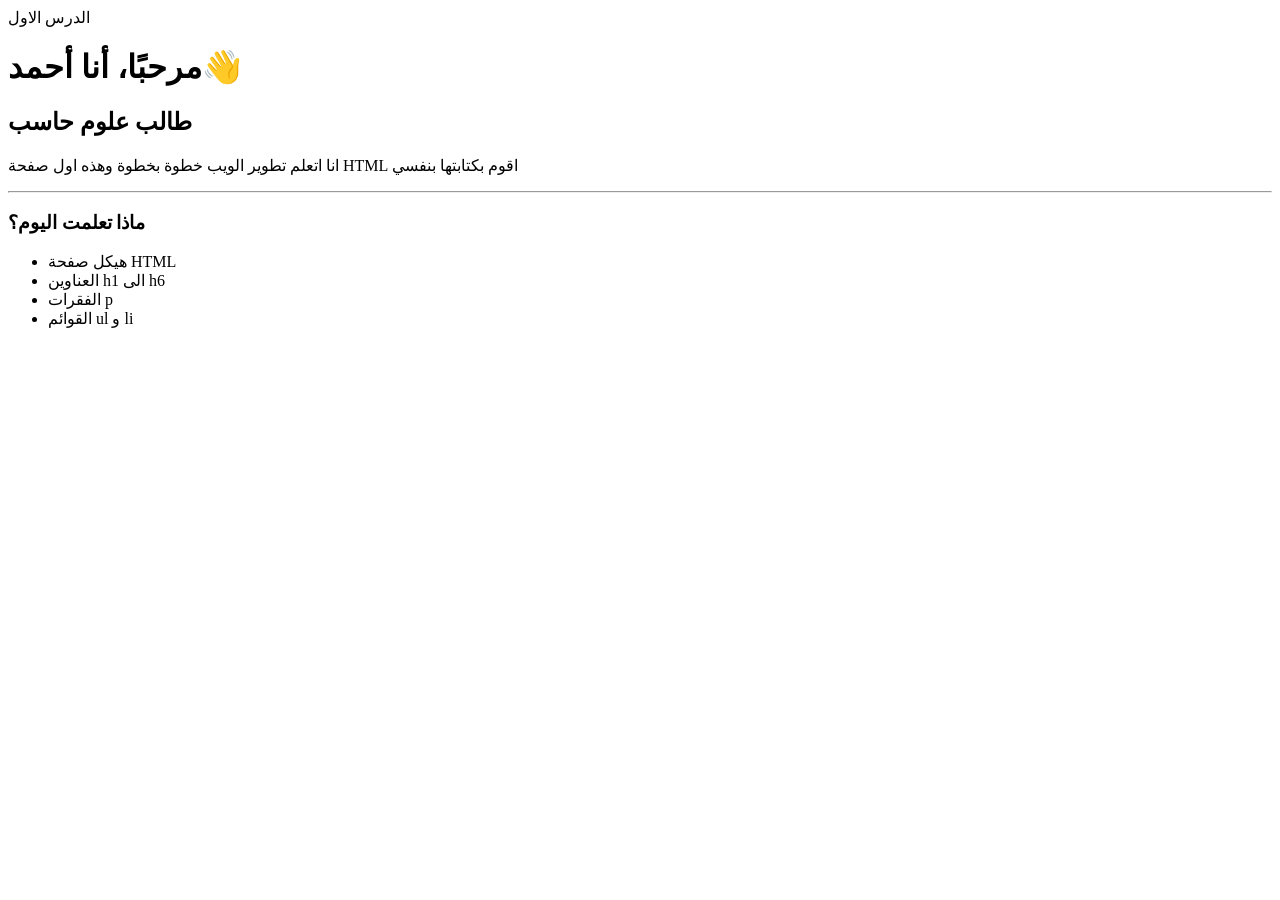
==== lesson.html @ 325aaacb "lesson1" ====
<!DOCTYPE html> 
<html lang="ar">


<head>
    <meta charset="UTF-8"
    <title> الدرس الاول </title>
</head>

<body>


    <h1>مرحبًا، أنا أحمد👋</h1>
    <h2>طالب علوم حاسب</h2>
    <p>انا اتعلم تطوير الويب خطوة بخطوة
        وهذه اول صفحة HTML اقوم بكتابتها بنفسي
    </p>

    <hr>
    <h3>ماذا تعلمت اليوم؟</h3>
    
    <ul>
        <li>هيكل صفحة HTML</li>
        <li>العناوين h1 الى h6</li>
        <li>الفقرات p</li>
        <li>القوائم ul و li</li>
    </ul>

</body>
</html>
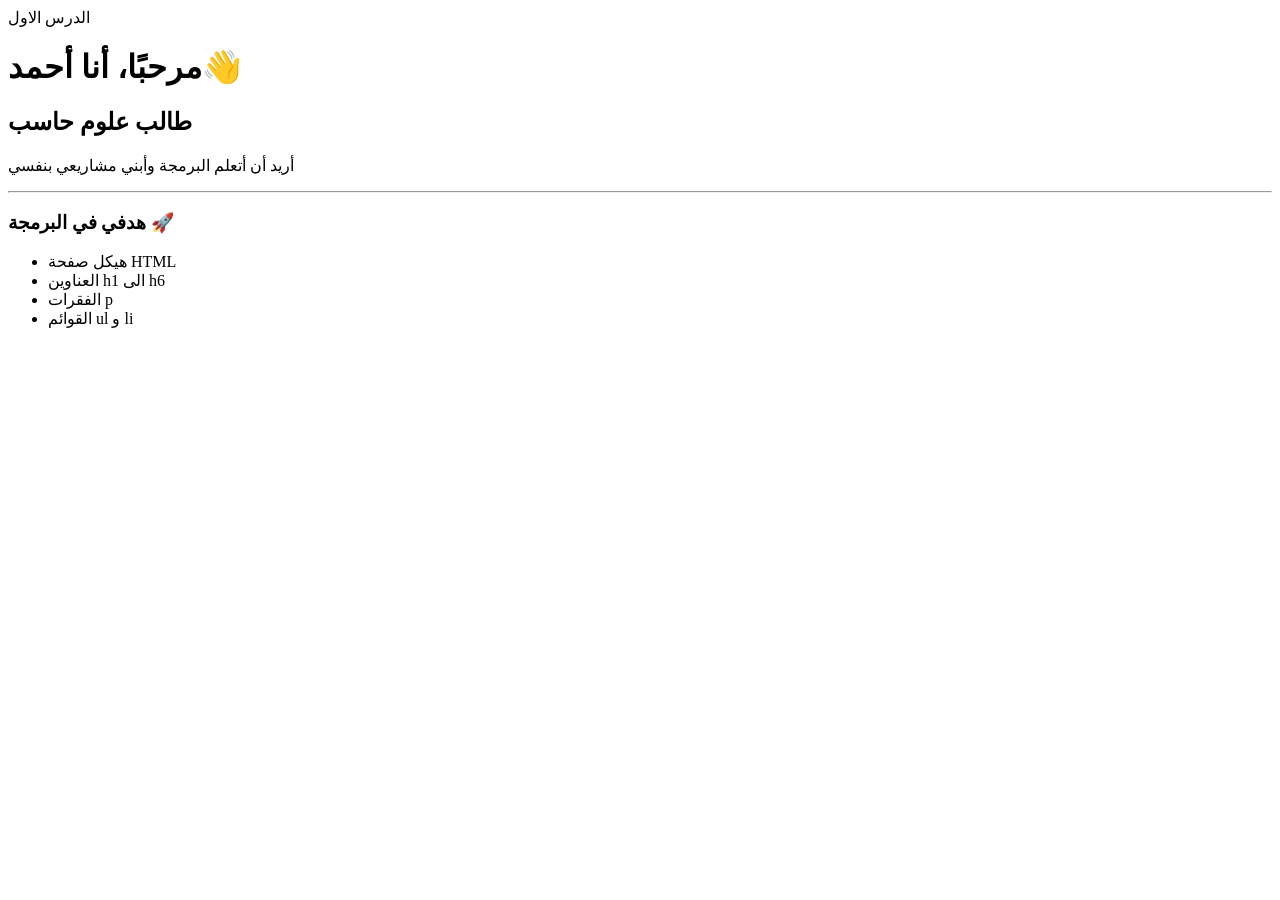
==== commit aa5c5b35: "Lesson 1practice" ====
--- a/lesson.html
+++ b/lesson.html
@@ -12,12 +12,12 @@
 
     <h1>مرحبًا، أنا أحمد👋</h1>
     <h2>طالب علوم حاسب</h2>
-    <p>انا اتعلم تطوير الويب خطوة بخطوة
-        وهذه اول صفحة HTML اقوم بكتابتها بنفسي
+    <p>
+        أريد أن أتعلم البرمجة وأبني مشاريعي بنفسي
     </p>
 
     <hr>
-    <h3>ماذا تعلمت اليوم؟</h3>
+    <h3>هدفي في البرمجة 🚀</h3>
     
     <ul>
         <li>هيكل صفحة HTML</li>
